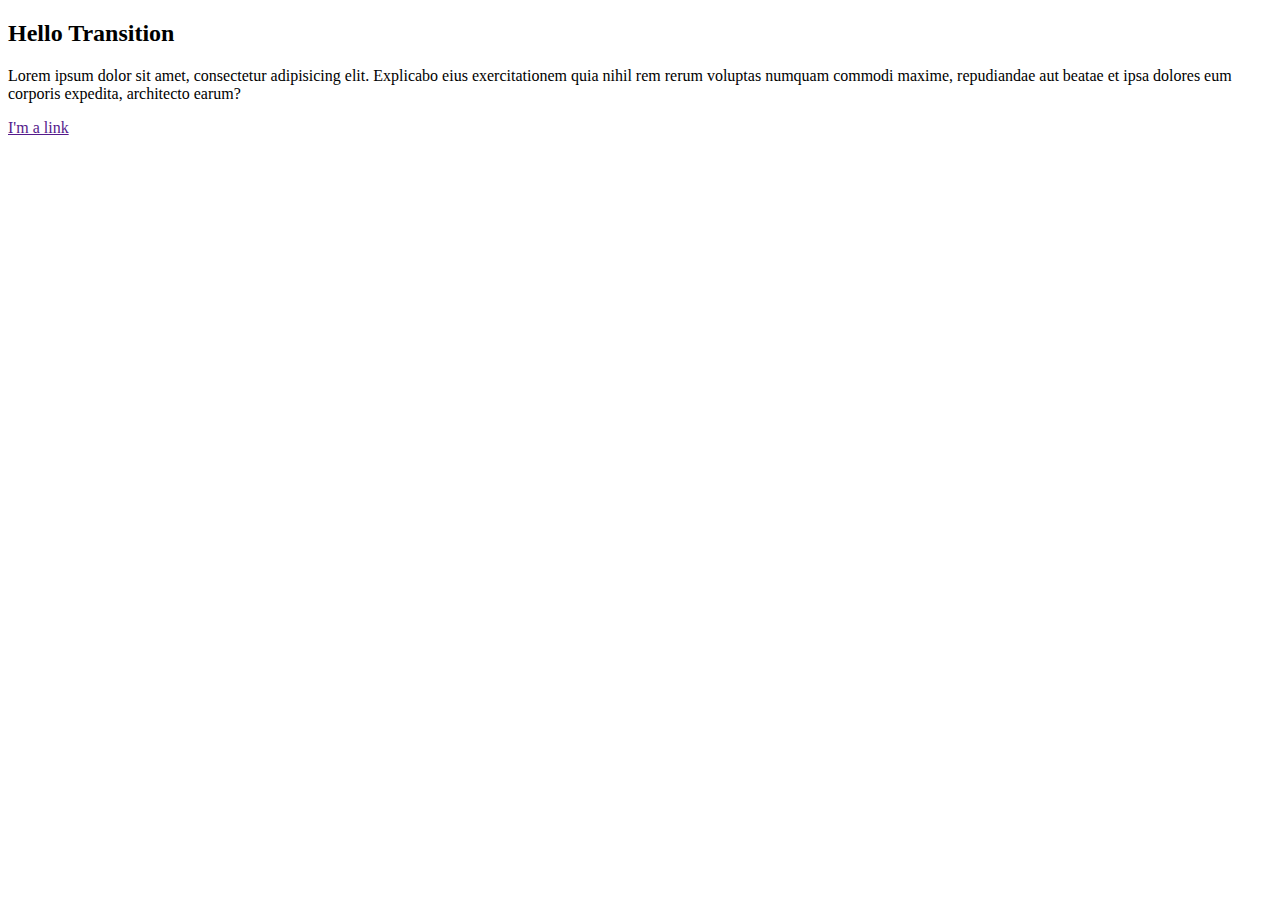
==== index.html @ f9f0bf2a "Created the html and css files" ====
<!DOCTYPE html>
<html lang="en">
<head>
  <meta charset="UTF-8">
  <title>Css transitions</title>
  <meta name="viewport" content="width=device-width,initial-scale=1.0">
  <link rel="stylesheet" href="style.css">
</head>

<body>
  <article>
    <h2>Hello Transition</h2>
    <p>Lorem ipsum dolor sit amet, consectetur adipisicing elit. Explicabo eius exercitationem quia nihil rem rerum voluptas numquam commodi maxime, repudiandae aut beatae et ipsa dolores eum corporis expedita, architecto earum?</p>
    <a href="">I'm a link</a>
  </article>
</body>

</html>
---- style.css ----
* {
  box-sizing: border-box;
}
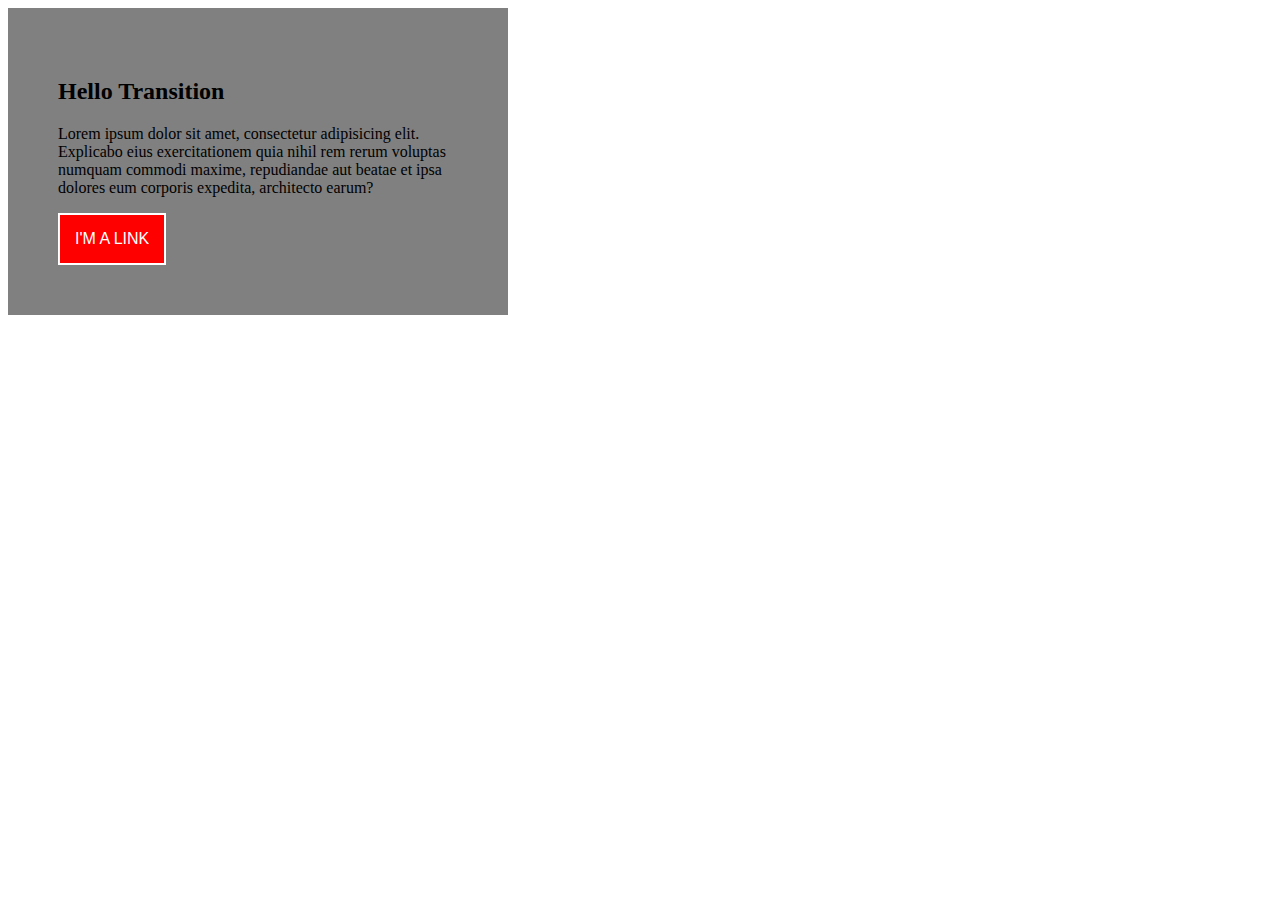
==== commit b98ce810: "Created hmwHTML, added GIF & SVGarrow" ====
--- a/index.html
+++ b/index.html
@@ -11,7 +11,7 @@
   <article>
     <h2>Hello Transition</h2>
     <p>Lorem ipsum dolor sit amet, consectetur adipisicing elit. Explicabo eius exercitationem quia nihil rem rerum voluptas numquam commodi maxime, repudiandae aut beatae et ipsa dolores eum corporis expedita, architecto earum?</p>
-    <a href="">I'm a link</a>
+    <a href="" class="funkylink">I'm a link</a>
   </article>
 </body>
 
--- a/style.css
+++ b/style.css
@@ -1,3 +1,51 @@
 * {
   box-sizing: border-box;
-}+}
+
+article {
+  max-width: 500px;
+  background-color: grey;
+  padding: 50px;
+}
+
+.funkylink {
+  display: inline-block;
+  padding: 15px;
+  border: 2px solid white;
+  
+  color: white;
+  background-color: red;
+  background-image: url(arrow-01.svg);
+  background-repeat: no-repeat;
+  background-size: 30px;
+  background-position: right -25px center;
+  
+  font-family: sans-serif;
+  text-decoration: none;
+  text-transform: uppercase;
+  
+  /* transition : property duration timing-function delay */
+  
+  transition: background-color .1s linear .3s,
+              bakcgound-position .1s ease-in 0s,
+              border-radius .4s,
+              padding .3s ease-out .1s;
+  
+
+}
+
+
+.funkylink:hover{
+  padding-right: 50px;
+  background-color: forestgreen;
+  background-position: right 10px center;
+  
+  border-radius: 10px;
+  
+  /* transition : property duration timing-function delay */
+  
+  transition: background-color .3s linear .1s,
+              bakcgound-position .1s ease-out .3s,
+              border-radius .4s,
+              padding .4s ease-out;
+}
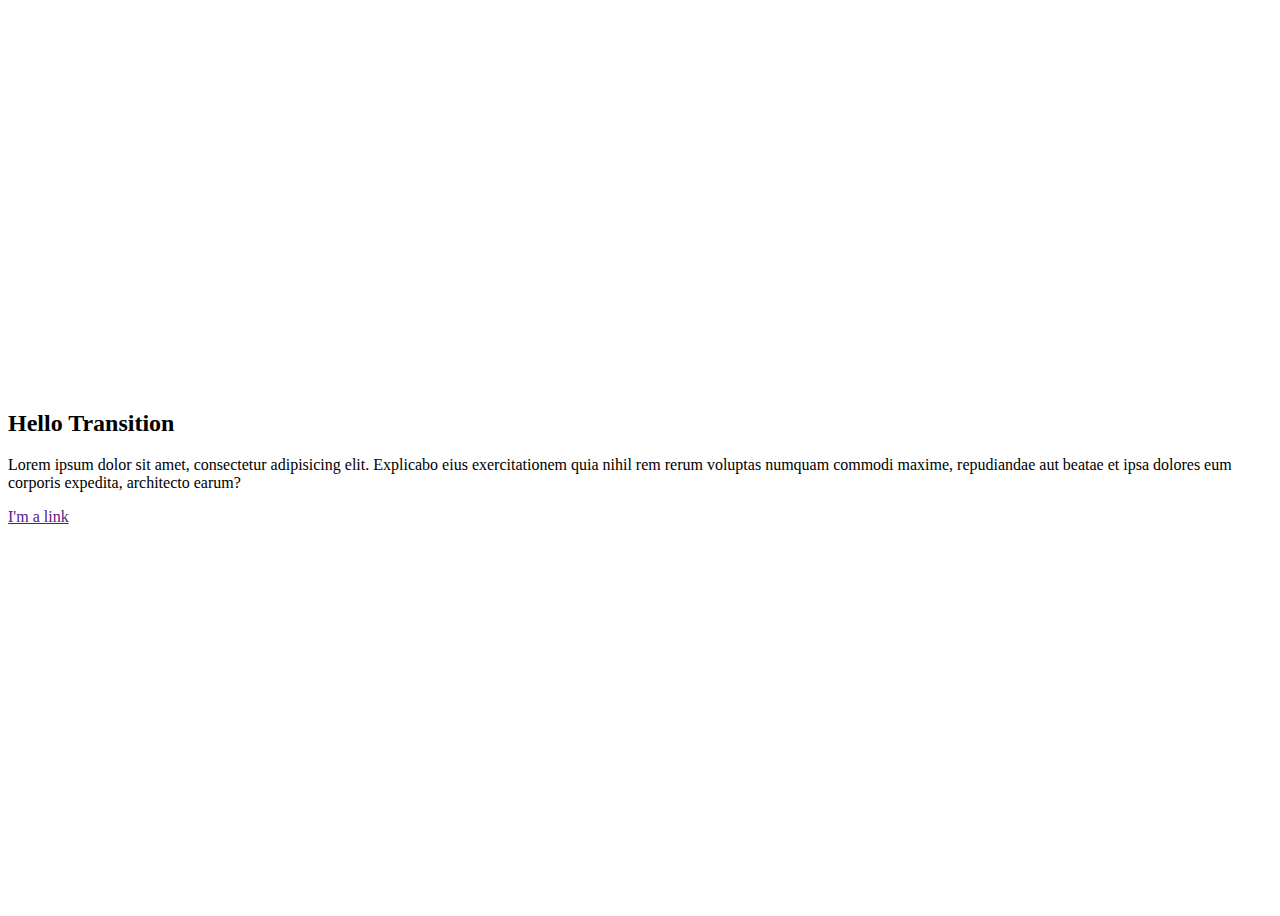
==== commit 4d520320: "Create button animation" ====
--- a/index.html
+++ b/index.html
@@ -4,7 +4,7 @@
   <meta charset="UTF-8">
   <title>Css transitions</title>
   <meta name="viewport" content="width=device-width,initial-scale=1.0">
-  <link rel="stylesheet" href="style.css">
+  <link rel="stylesheet" href="styleanim.css">
 </head>
 
 <body>
--- a/styleanim.css
+++ b/styleanim.css
@@ -0,0 +1,38 @@
+*{
+  box-sizing: border-box;
+}
+
+body {
+    height: 100vh;
+    display: flex;
+    flex-flow: row nowrap;
+    justify-content: space-around;
+    align-items: center;
+}
+
+.book_btn {
+    display: inline-block;
+    
+    background-color: saddlebrown;
+    background-image: url(Book_label.svg);
+    background-repeat: no-repeat;
+    background-size: 150px;
+    background-position: bottom -300px center;
+    
+    padding: 20px;
+    border-radius: 100px;
+    
+    
+    transition: padding .3s ease-out .2s,
+                background-position .2s ease-in .1s,
+                box-shadow .2s ease-out .1s;
+}
+
+.book_btn:hover {
+    padding-right: 225px;
+    background-position: center;
+    box-shadow: 5px 5px 1px rgba(0,0,0,.5);
+    
+    transition: padding .3s ease-out 0s,
+                background-position .2s ease-out .2s;
+}